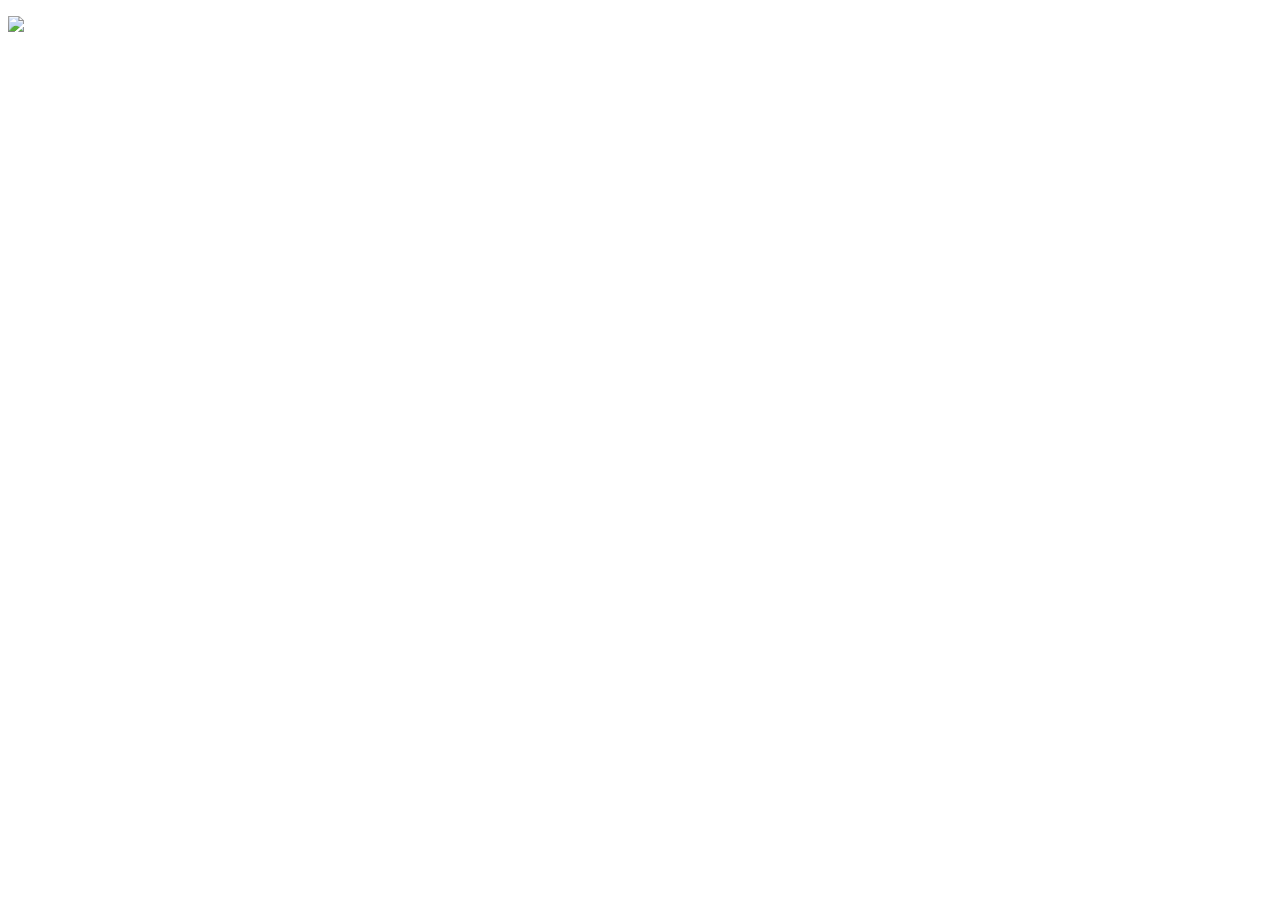
==== contact.html @ 8b044ba7 "Add files via upload" ====
<!DOCTYPE html>
<html>
<head>
	<meta charset="utf-8">
	<meta name="viewport" content="width=device-width, initial-scale=1">
	<title>contact</title>
</head>
<body>
	<p></p>
	<a href="menu.html"><img src="assets/door.jpeg"></a>
	
</body>
</html>
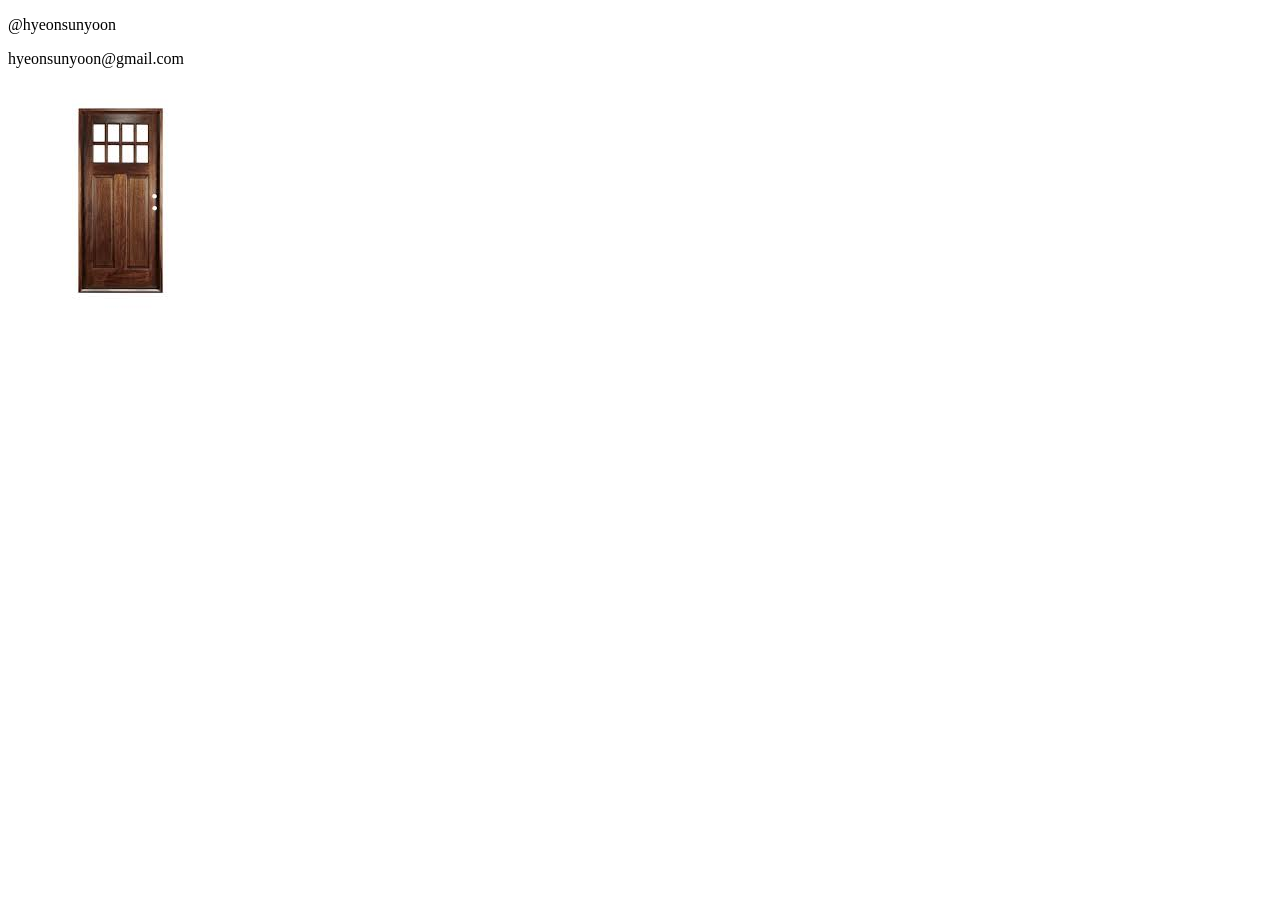
==== commit e7689921: "several changes" ====
--- a/contact.html
+++ b/contact.html
@@ -6,7 +6,8 @@
 	<title>contact</title>
 </head>
 <body>
-	<p></p>
+	<p>@hyeonsunyoon</p>
+	<p>hyeonsunyoon@gmail.com</p>
 	<a href="menu.html"><img src="assets/door.jpeg"></a>
 	
 </body>
